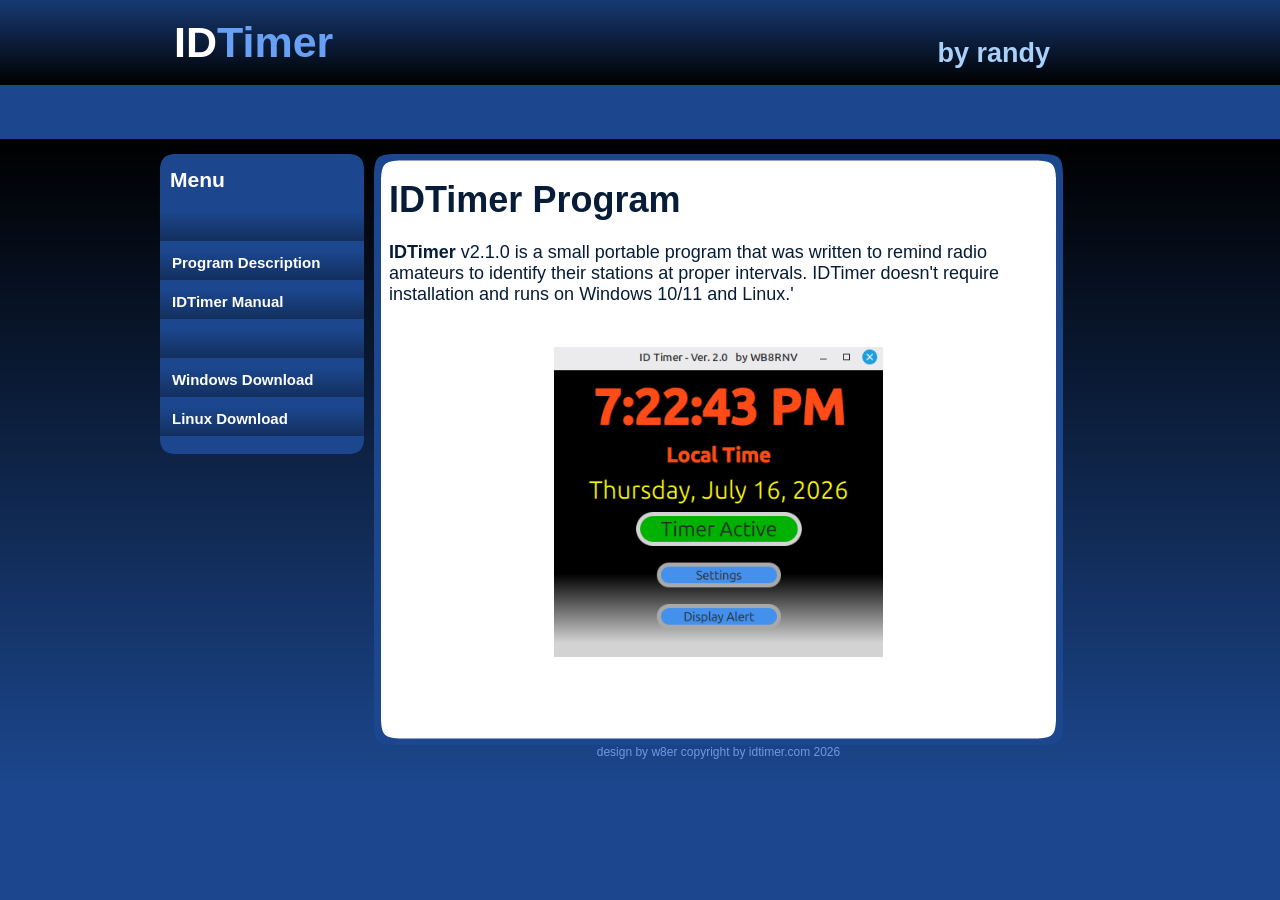
==== index.html @ 89c40a23 "Add files via upload" ====
<!DOCTYPE html PUBLIC "-//W3C//DTD XHTML 1.0 Transitional//EN" "http://www.w3.org/TR/xhtml1/DTD/xhtml1-transitional.dtd">
<html xmlns="http://www.w3.org/1999/xhtml">
<head>
<meta http-equiv="Content-Type" content="text/html; charset=utf-8" />
<link rel="stylesheet" type="text/css" href="style.css" />
<title>idtimer.com</title>
</head>

<body>
<div id="container">
		<div id="header">
        	<h1>ID<span class="off">Timer</span></h1>
            <h2>by randy</h2>
        </div>   
        
        <div id="menu">
        	
        </div>
        
        <div id="leftmenu">

        <div id="leftmenu_top"></div>

				<div id="leftmenu_main">    
                
                <h3>Menu</h3>
                        
                <ul>
                    <li><a></a></li>
                    <li><a href="description.html">Program Description</a></li>
                    <li><a href="download/IDTimerDoc.pdf">IDTimer Manual</a></li>
                    <li><a></a></li>
                    <li><a href="windows.html">Windows Download </a></li>
                    <li><a href="linux.html">Linux Download</a></li>
                    
                </ul>
</div>
                
                
              <div id="leftmenu_bottom"></div>
        </div>
        
        
        
        
		<div id="content">
        
        
        <div id="content_top"></div>
        <div id="content_main">
       	  <h1>IDTimer Program</h1>
       	  <p>&nbsp;</p>
       	  
       	  <p><b>IDTimer</b> v2.1.0 is a small portable program that was written to remind radio amateurs to identify their stations at proper intervals. IDTimer doesn't require installation and runs on Windows 10/11 and Linux.' </p><br><br>

<img src="images/idtimer1.png" class="center">

</p><br><br>


            <p>&nbsp;</p>
</div>
        <div id="content_bottom"></div>
        <div id="footer"><a href="">design by w8er copyright by </a><a href="">idtimer.com 2026</a></div>
		</div>
   </div>
</body>
</html>
---- style.css ----
body {
	margin: 0;
	padding: 0;
	text-align: left;
	font: 12px Arial, Helvetica, sans-serif;
	font-size: 18px;
	color: #061C37;
	background: #EEEFE4;
	background-image:url(images/background.png);
	background-repeat:repeat-x;
}
*
{
  margin: 0 auto 0 auto;
 text-align:left;}

#container
{
  display: block; 
  height:auto;
  position: relative; 
  width: 960px;
}


#header
{
height:85px;
width:960px;	
}

#header h1
{
	position:absolute;
text-align:left;
color:#FFFFFF;
font-size:43px;
color:#FFF;	
left:14px;
top:18px;
}


#header h2
{
position:absolute;
text-align:right;
color:#A9D1FA;
left:490px;
top:38px;
width:400px;
}

#mainpic
{
background-image:url(images/main.jpg);
background-repeat:no-repeat;
width:900px;
height:354px;	
}

.right {
  display: block;
  margin-left: auto;
  margin-right: 0;
  width: 50%;
}

.center {
  display: block;
  margin-left: auto;
  margin-right: auto;
  width: 50%;
}

.off
{
color:#67A0F5;
}


#menu
{
display:block;
float:left;
clear:both;
width:960px;
height:54px;
float:left;
clear:both;
}

#leftmenu
{
margin-top:15px;
width:204px;
float:left;
}

#leftmenu_top
{
width:204px;
height:14px;
background-image:url(images/leftmenu_top.png);
}
#leftmenu_bottom
{
width:204px;
height:14px;
background-image:url(images/leftmenu_bottom.png);
}
#leftmenu_main
{
width:204px;
height:auto;
background-color:#1C478E;
}

#leftmenu_main ul
{
list-style: none;
padding: 0px;
width:204px;
}


#leftmenu_main h3
{
list-style: none;
padding: 0px;
width:204px;
color:#FFFFFF;
padding-left:10px;
padding-bottom:14px;
}

#leftmenu_main ul li
{
list-style: none;
padding: 0px;
width:204px;
text-align:left;
}

#leftmenu_main ul li a, #leftmenu_main ul li a:visited
{
	display:block;
list-style: none;
padding: 0px;
width:192px;
padding-left:12px;
padding-top:4px;
height:30px;
text-align:left;
background-image:url(images/leftmenu_link.png);
background-repeat:repeat-x;
margin-top:5px;
color:#FFFFFF;
text-decoration:none;
font-size:15px;
font-weight:bold;
}

#leftmenu_main ul li a:hover
{
color:#87BCF8;
	
	
}




#content
{
display:block;
float:left;
width:689px;
height:auto;
padding-left:10px;
padding-top:15px;
padding-right:10px;
padding-bottom:5px;
}


#content_top
{
	background-image:url(images/main_top.png);
	background-repeat:no-repeat;
	width:689px;
	height:25px;
}

#content_main
{
background-image:url(images/main_back.png);
background-repeat:repeat-y;
width:659px;
padding-left:15px;
padding-right:15px;
}

#content_bottom
{
background-image:url(images/main_bottom.png);
background-repeat:no-repeat;
width:689px;
height:25px;
}








#footer
{
width:inherit;
height:auto;
text-align:center;
}

#footer a,#footer a:visited
{
font-size:12px;
text-decoration:none;
color:#7198E1;
}


#menu ul {
	list-style: none;
	padding: 0px;
	margin-left:auto;
	width:960px;
}

#menu li {
	list-style: none;
	padding: 0px;	
	display: inline; 
	
}

#menu a {
	float: left;
	height: 36px;
	display: block;
	text-align: center;
	text-decoration: none;
	color: #ffffff;
	font-weight: bold;
	padding-top: 18px;
	font-size: 15px;
	padding-left:13px;
	padding-right:13px;
	
}

#menu a:hover{
	color:#86AEF9;
	background-image:url(images/linkbackground.jpg);
	background-repeat:repeat-x;
}

#content p
{
	
}


html, body {
text-align: center;
}
p {text-align: left;}
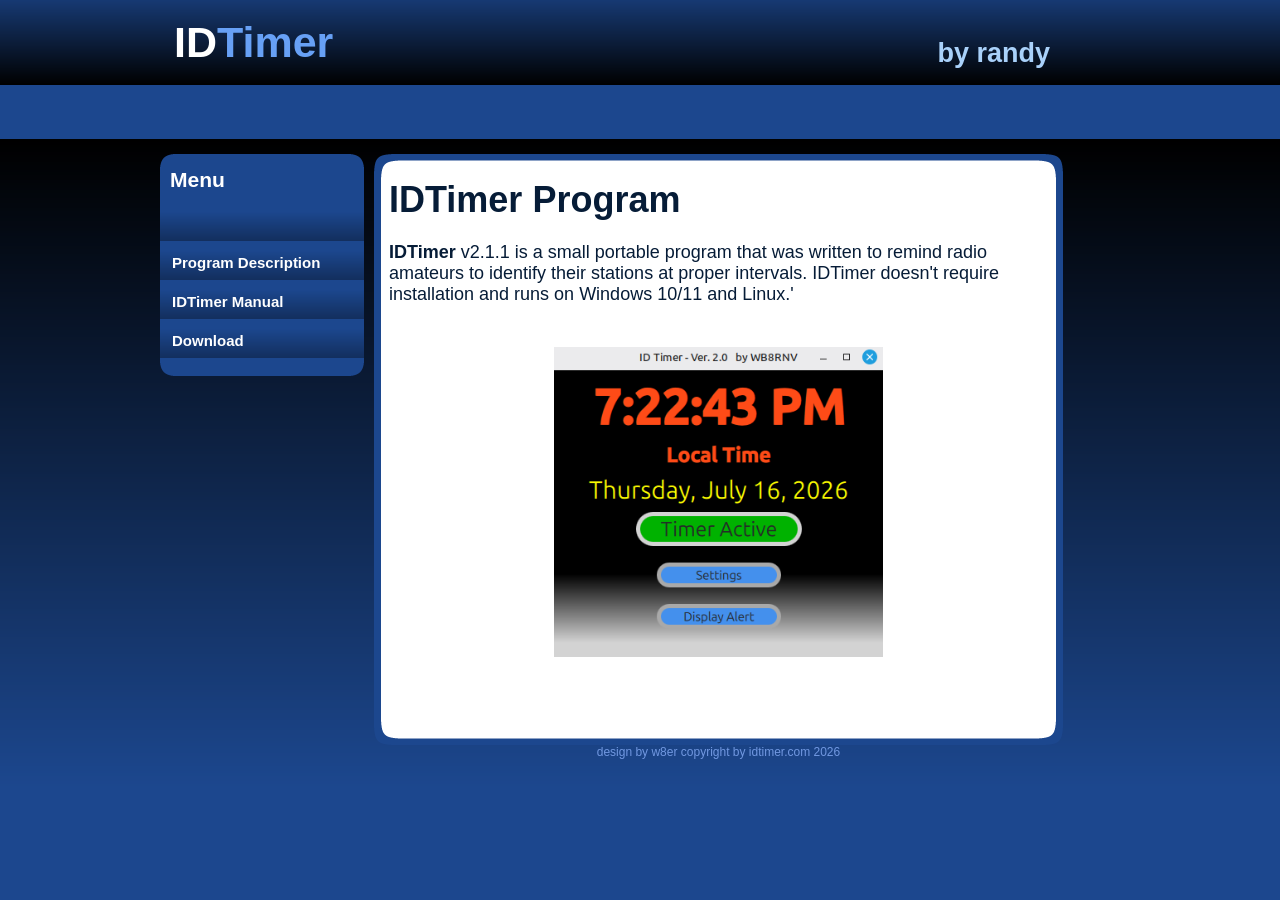
==== commit 0bab158f: "Add files via upload" ====
--- a/index.html
+++ b/index.html
@@ -29,9 +29,8 @@
                     <li><a></a></li>
                     <li><a href="description.html">Program Description</a></li>
                     <li><a href="download/IDTimerDoc.pdf">IDTimer Manual</a></li>
-                    <li><a></a></li>
-                    <li><a href="windows.html">Windows Download </a></li>
-                    <li><a href="linux.html">Linux Download</a></li>
+                    <li><a href="download.html">Download</a></li>
+                    
                     
                 </ul>
 </div>
@@ -51,7 +50,7 @@
        	  <h1>IDTimer Program</h1>
        	  <p>&nbsp;</p>
        	  
-       	  <p><b>IDTimer</b> v2.1.0 is a small portable program that was written to remind radio amateurs to identify their stations at proper intervals. IDTimer doesn't require installation and runs on Windows 10/11 and Linux.' </p><br><br>
+       	  <p><b>IDTimer</b> v2.1.1 is a small portable program that was written to remind radio amateurs to identify their stations at proper intervals. IDTimer doesn't require installation and runs on Windows 10/11 and Linux.' </p><br><br>
 
 <img src="images/idtimer1.png" class="center">
 
